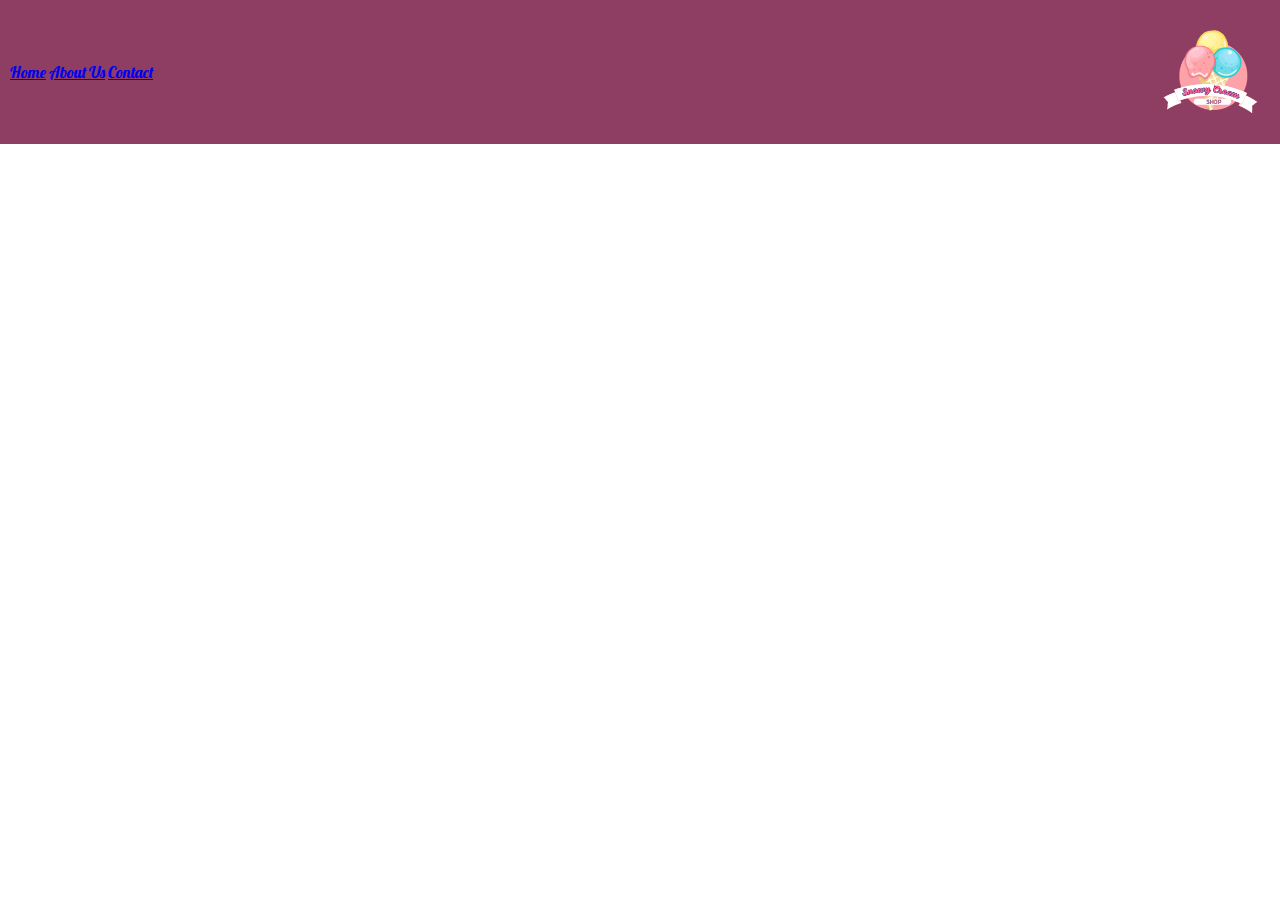
==== index.html @ 42baa5de "se afega flex al header (incompleto)" ====
<!DOCTYPE html>
<html lang="en">
<head>
    <meta charset="UTF-8">
    <meta name="viewport" content="width=device-width, initial-scale=1.0">
    <title>Snowy Cream</title>
    <link rel="stylesheet" href="./style.css">
    <link rel="preconnect" href="https://fonts.googleapis.com">
    <link rel="preconnect" href="https://fonts.gstatic.com" crossorigin>
    <link href="https://fonts.googleapis.com/css2?family=Cedarville+Cursive&family=Lobster&display=swap" rel="stylesheet">
    <link rel="ico" href="./favicon.ico">
</head>
<body>
    <header>
        <nav>
            <a href="index.html">Home</a>
            <a href="aboutUs.html">About Us</a>
            <a href="contact.html">Contact</a>
        </nav>
        <figure>
            <img class="logo"  src="./logo.png" alt="logo SnowyCream" width="135px">
        </figure>
    </header>
    <!-- <main>
        <h1>¡Bienvenido a Heladeria Snowy Cream!</h1>
        <figure class="image-home figures">
            <img class="image-h1" src="./logo.png" alt="">
        </figure>
        <div class="container-home">
            <h2>
                Sumérgete en un mundo de deliciosos sabores y experiencias heladas en Snowy Cream. Nuestra heladería artesanal ofrece una variedad de helados suaves y cremosos, elaborados con ingredientes frescos y de la más alta calidad. Desde clásicos como la vainilla y el chocolate hasta creaciones únicas como el helado de mango con chile, tenemos algo para satisfacer todos los antojos.
            </h2>
                <img class="image-presentation" src="./icecream.jpg" alt="" width="210px">
        </div>
        <figure class="image-whatssap figures">
            <a class="whatssap" href="wa.link/pxi0cf"><img src="./icon-whatssap.png" alt="" width="50px"></a>
        </figure>
    </main> -->
    <!-- <footer>
        <h3>&copy Heladeria Snowy Cream, by Jhonatan_Molina</h3>
    </footer> -->
</body>
</html>
---- style.css ----
* {
    margin: 0;
    padding: 0;
    font-family: Lobster;
}

header {
    display: flex;
    align-items: center;
    justify-content: space-between;
    height: 16vh;
    background-color: #8E3E63;
}

nav {
    margin: 10px;
}

nav a {
    
}
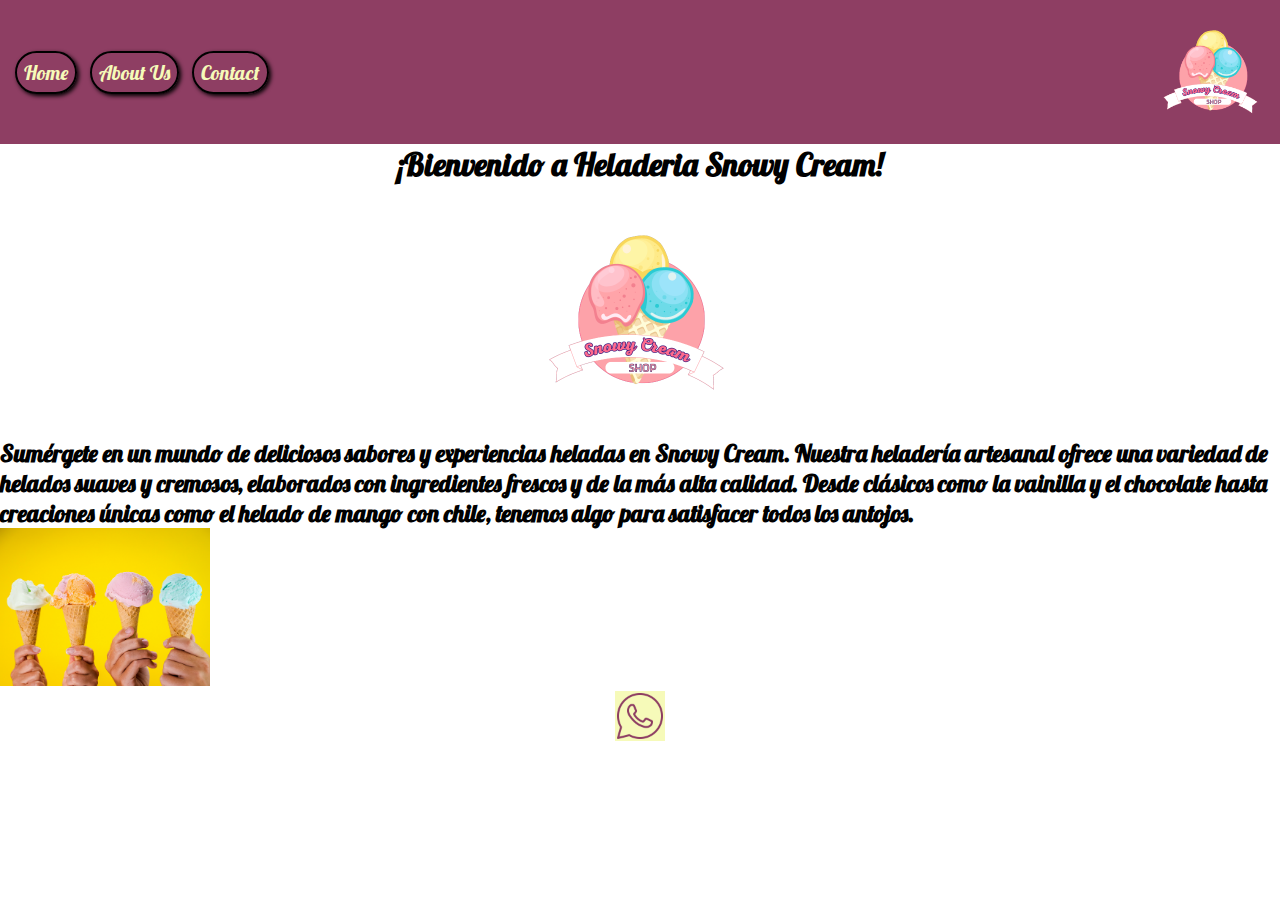
==== commit e2278c52: "se le da estilos a una parte del main (imcompleto)" ====
--- a/index.html
+++ b/index.html
@@ -21,10 +21,10 @@
             <img class="logo"  src="./logo.png" alt="logo SnowyCream" width="135px">
         </figure>
     </header>
-    <!-- <main>
+    <main>
         <h1>¡Bienvenido a Heladeria Snowy Cream!</h1>
         <figure class="image-home figures">
-            <img class="image-h1" src="./logo.png" alt="">
+            <img class="image-h1" src="./logo.png" alt="" width="250px">
         </figure>
         <div class="container-home">
             <h2>
@@ -35,7 +35,7 @@
         <figure class="image-whatssap figures">
             <a class="whatssap" href="wa.link/pxi0cf"><img src="./icon-whatssap.png" alt="" width="50px"></a>
         </figure>
-    </main> -->
+    </main>
     <!-- <footer>
         <h3>&copy Heladeria Snowy Cream, by Jhonatan_Molina</h3>
     </footer> -->
--- a/style.css
+++ b/style.css
@@ -4,6 +4,8 @@
     font-family: Lobster;
 }
 
+
+/* Estilos del header */
 header {
     display: flex;
     align-items: center;
@@ -17,5 +19,43 @@
 }
 
 nav a {
+    margin: 10px;
+    padding: 7px;
+    text-decoration: none;
+    font-size: 20px;
+    color: #F6FAB9;
+    border: 2px solid black;
+    border-radius: 50px;
+    box-shadow: 2px 2px 4px #000;
+    margin: 5px;
+}
+
+/* Estilos del main */
+
+main {
+    display: flex;
+    flex-direction: column;
+    align-items: center;
+}
+
+h1 {
+    display: flex;
+    justify-content: center;
+}
+
+main figure {
+    margin: 0;
+    padding: 0;
+    height: auto;
+    position: relative;
+    top: 1px;
+}
+
+.container-home {
     
 }
+
+
+
+
+
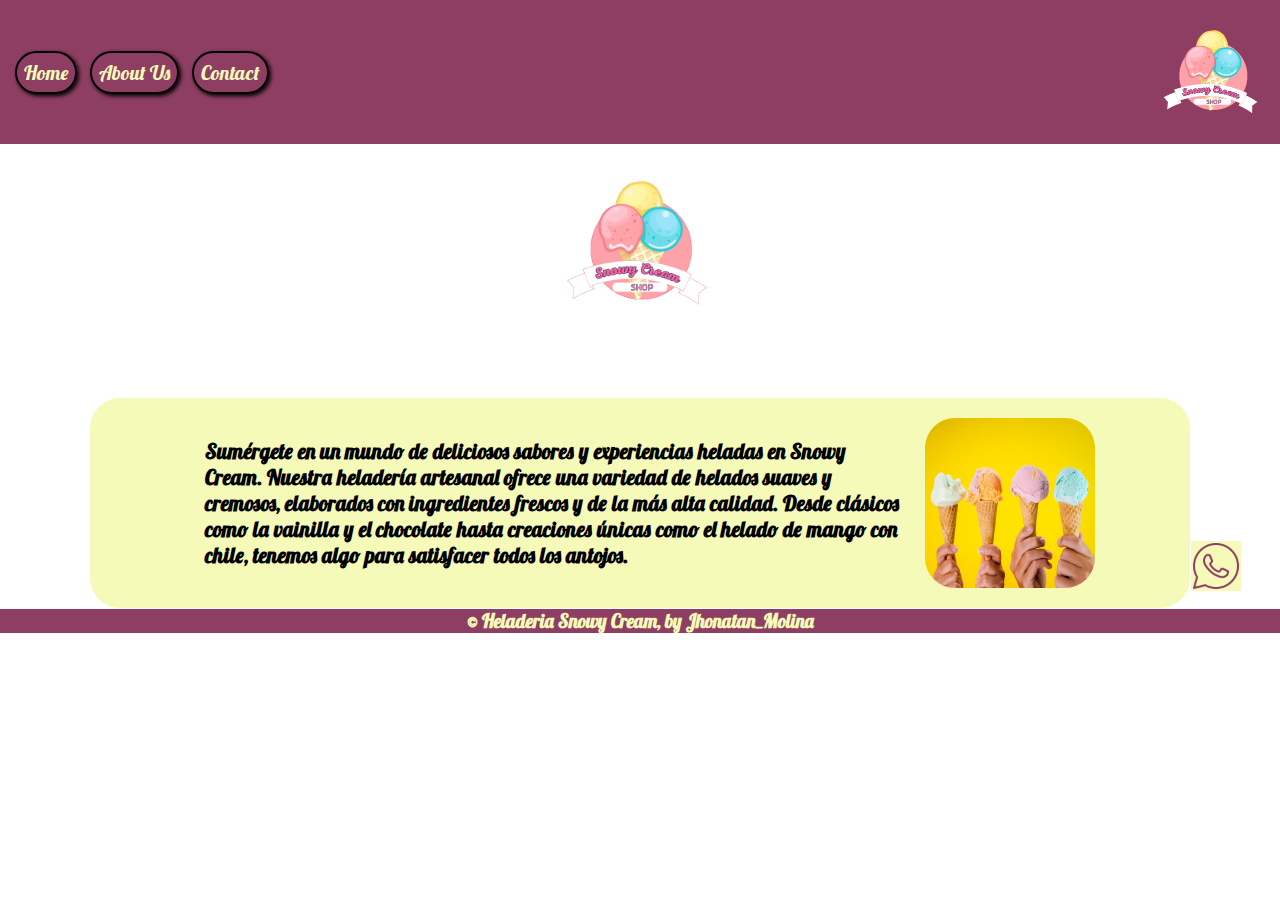
==== commit d0402f3b: "Se aplico estilos al main y al footer de la page home" ====
--- a/index.html
+++ b/index.html
@@ -24,20 +24,20 @@
     <main>
         <h1>¡Bienvenido a Heladeria Snowy Cream!</h1>
         <figure class="image-home figures">
-            <img class="image-h1" src="./logo.png" alt="" width="250px">
+            <img class="image-h1" src="./logo.png" alt="" width="200px">
         </figure>
         <div class="container-home">
             <h2>
                 Sumérgete en un mundo de deliciosos sabores y experiencias heladas en Snowy Cream. Nuestra heladería artesanal ofrece una variedad de helados suaves y cremosos, elaborados con ingredientes frescos y de la más alta calidad. Desde clásicos como la vainilla y el chocolate hasta creaciones únicas como el helado de mango con chile, tenemos algo para satisfacer todos los antojos.
             </h2>
-                <img class="image-presentation" src="./icecream.jpg" alt="" width="210px">
+                <img class="image-presentation" src="./icecream.jpg" alt="" width="170px" height="170px">
         </div>
         <figure class="image-whatssap figures">
             <a class="whatssap" href="wa.link/pxi0cf"><img src="./icon-whatssap.png" alt="" width="50px"></a>
         </figure>
     </main>
-    <!-- <footer>
+    <footer>
         <h3>&copy Heladeria Snowy Cream, by Jhonatan_Molina</h3>
-    </footer> -->
+    </footer>
 </body>
 </html>--- a/style.css
+++ b/style.css
@@ -7,11 +7,14 @@
 
 /* Estilos del header */
 header {
+    position: fixed;
+    width: 100%;
     display: flex;
     align-items: center;
     justify-content: space-between;
     height: 16vh;
     background-color: #8E3E63;
+    z-index: 1;
 }
 
 nav {
@@ -36,26 +39,57 @@
     display: flex;
     flex-direction: column;
     align-items: center;
+    position: relative;
+    top: 100px;
 }
 
-h1 {
-    display: flex;
-    justify-content: center;
-}
 
 main figure {
     margin: 0;
     padding: 0;
-    height: auto;
+    height: 258px;
     position: relative;
     top: 1px;
 }
 
 .container-home {
-    
+    display: flex;
+    justify-content: center;
+    border-radius: 30px;
+    width: 1100px;
+    height: 210px;
+    background-color: #F6FAB9;
+    align-items: center;
+}
+
+h2 {
+    display: flex;
+    align-items: center;
+    width: 700px;
+    height: 200px;
+    font-size: 1.3em;
+    margin: 20px;
+}
+
+.image-presentation {
+    border-radius: 30px;
+}
+
+.image-whatssap {
+    margin-left: 90vw;
+    position: fixed;
+    z-index: 2;
+    margin-top: 540px;
+}
+
+footer {
+    position: relative;
+    top: 101px;
+    display: flex;
+    justify-content: center;
+    background-color: #8E3E63;
+    color: #F6FAB9;
 }
 
 
 
-
-
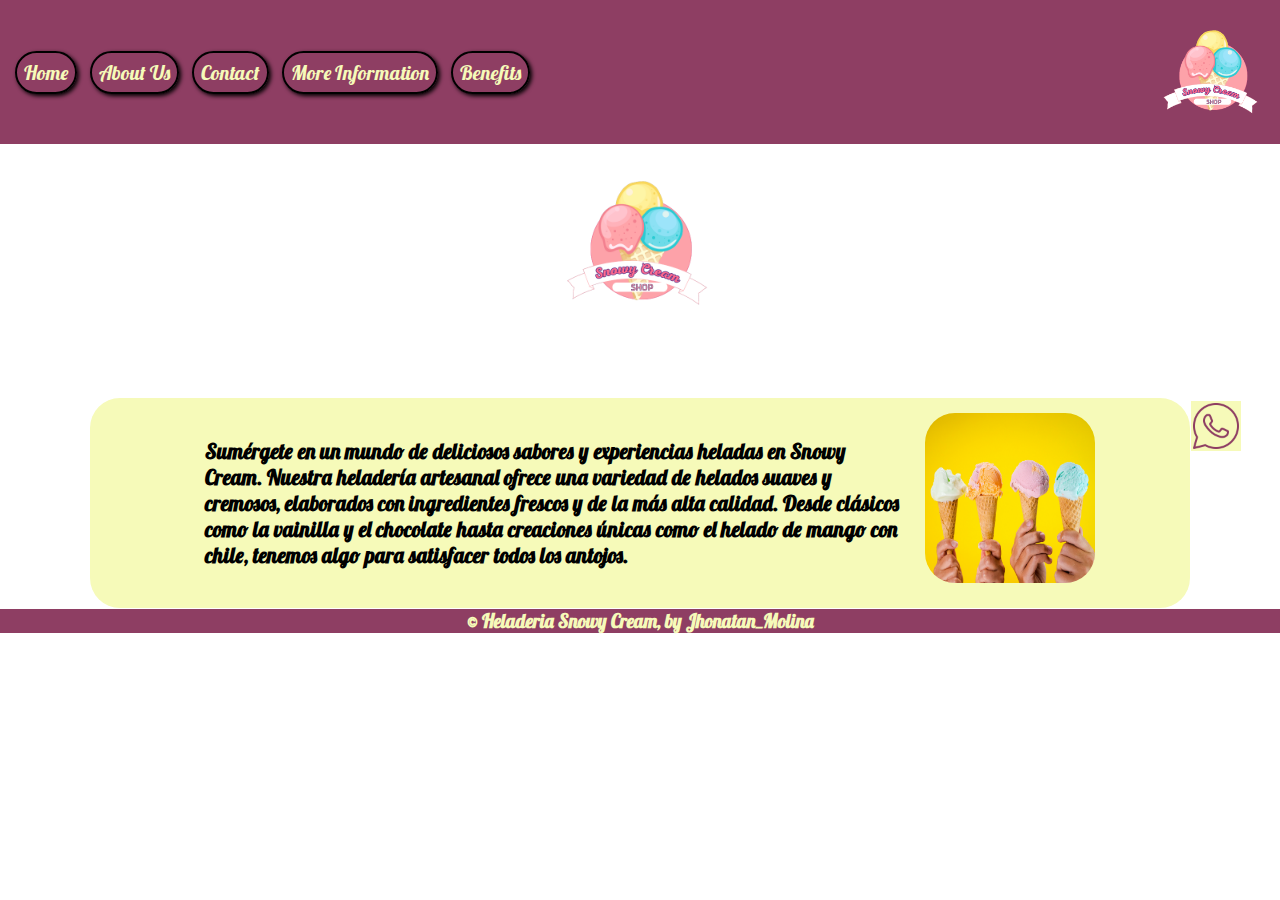
==== commit 9054b330: "Se agrego las nuevas dos pages" ====
--- a/index.html
+++ b/index.html
@@ -16,6 +16,8 @@
             <a href="index.html">Home</a>
             <a href="aboutUs.html">About Us</a>
             <a href="contact.html">Contact</a>
+            <a href="information.html">More Information</a>
+            <a href="benefitsTips.html">Benefits</a>
         </nav>
         <figure>
             <img class="logo"  src="./logo.png" alt="logo SnowyCream" width="135px">
--- a/style.css
+++ b/style.css
@@ -33,6 +33,11 @@
     margin: 5px;
 }
 
+nav a:hover {
+    background-color: #F6FAB9;
+    color: #8E3E63;
+}
+
 /* Estilos del main */
 
 main {
@@ -44,7 +49,7 @@
 }
 
 
-main figure {
+.figures {
     margin: 0;
     padding: 0;
     height: 258px;
@@ -79,7 +84,7 @@
     margin-left: 90vw;
     position: fixed;
     z-index: 2;
-    margin-top: 540px;
+    margin-top: 400px;
 }
 
 footer {
@@ -91,5 +96,42 @@
     color: #F6FAB9;
 }
 
+/* Estilos al aboutUs */
+
+.container-about {
+    margin: 10px;
+}
 
 
+#container-two, 
+#container-one {
+    height: auto;
+}
+
+.image-presentation {
+    margin-bottom: 10px;
+}
+
+
+/* Estilos para el contac */
+.main-contact {
+    display: flex;
+    height: 508px;
+    background-color: #F6FAB9;
+}
+
+.parrafo-contact {
+    font-size: 1.5em;
+    width: 80vw;
+    height: 10vh;
+}
+
+.gmail {
+    position: relative;
+    top: 100px;
+    right: 600px;
+    background-color: #8E3E63;
+    color: #F6FAB9;
+    border-radius: 5px ;
+    padding: 10px;
+}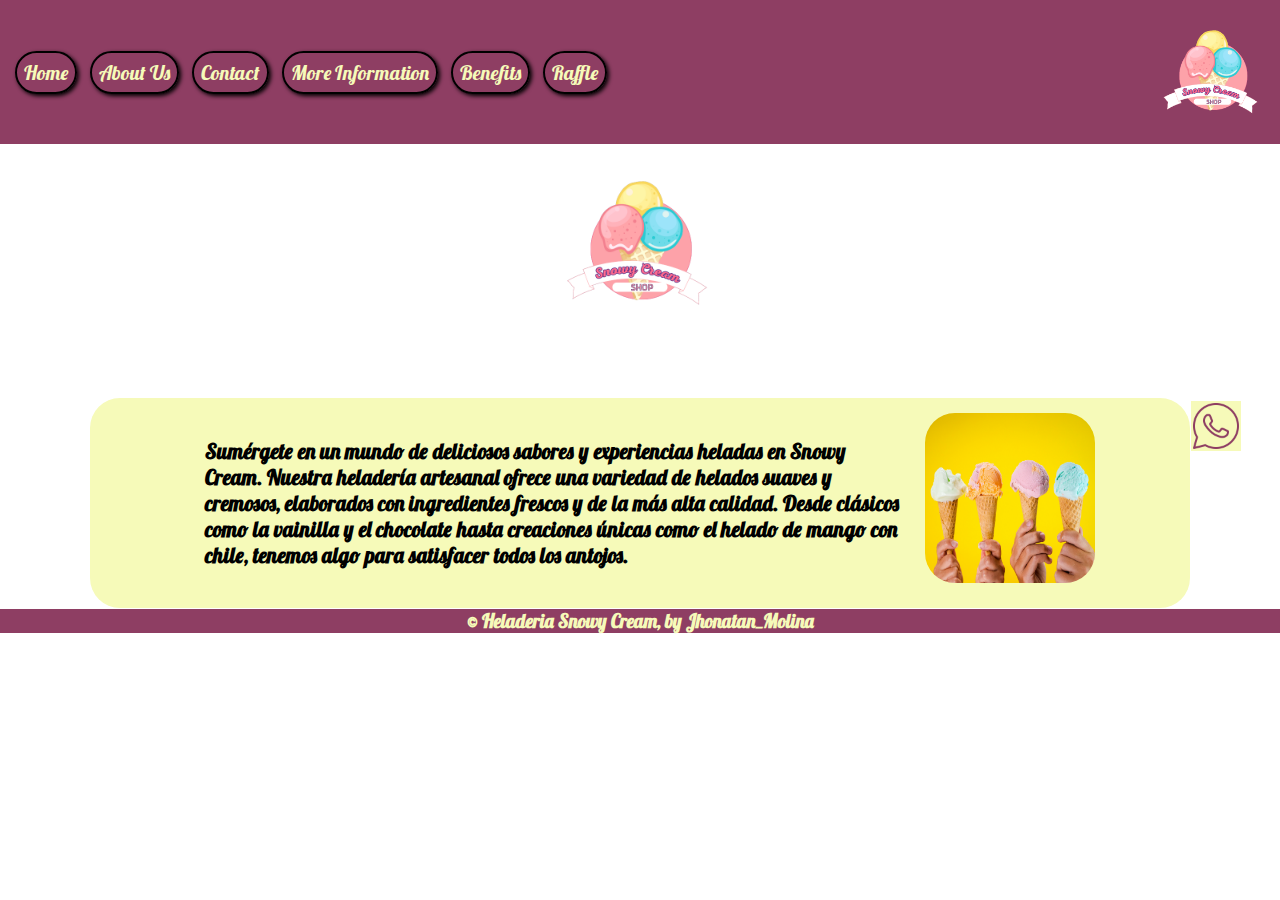
==== commit 568f38e1: "Se agrego el boton de raffle en las otras paginas" ====
--- a/index.html
+++ b/index.html
@@ -1,5 +1,6 @@
 <!DOCTYPE html>
 <html lang="en">
+
 <head>
     <meta charset="UTF-8">
     <meta name="viewport" content="width=device-width, initial-scale=1.0">
@@ -7,9 +8,11 @@
     <link rel="stylesheet" href="./style.css">
     <link rel="preconnect" href="https://fonts.googleapis.com">
     <link rel="preconnect" href="https://fonts.gstatic.com" crossorigin>
-    <link href="https://fonts.googleapis.com/css2?family=Cedarville+Cursive&family=Lobster&display=swap" rel="stylesheet">
-    <link rel="ico" href="./favicon.ico">
+    <link href="https://fonts.googleapis.com/css2?family=Cedarville+Cursive&family=Lobster&display=swap"
+        rel="stylesheet">
+    <link rel="ico" href="./assets/img/favicon.ico">
 </head>
+
 <body>
     <header>
         <nav>
@@ -18,28 +21,35 @@
             <a href="contact.html">Contact</a>
             <a href="information.html">More Information</a>
             <a href="benefitsTips.html">Benefits</a>
+            <a href="raffle.html">Raffle</a>
         </nav>
         <figure>
-            <img class="logo"  src="./logo.png" alt="logo SnowyCream" width="135px">
+            <img class="logo" src="./assets/img/logo.png" alt="logo SnowyCream" width="135px">
         </figure>
     </header>
     <main>
         <h1>¡Bienvenido a Heladeria Snowy Cream!</h1>
         <figure class="image-home figures">
-            <img class="image-h1" src="./logo.png" alt="" width="200px">
+            <img class="image-h1" src="./assets/img/logo.png" alt="logo SnowyCream" width="200px">
         </figure>
         <div class="container-home">
             <h2>
-                Sumérgete en un mundo de deliciosos sabores y experiencias heladas en Snowy Cream. Nuestra heladería artesanal ofrece una variedad de helados suaves y cremosos, elaborados con ingredientes frescos y de la más alta calidad. Desde clásicos como la vainilla y el chocolate hasta creaciones únicas como el helado de mango con chile, tenemos algo para satisfacer todos los antojos.
+                Sumérgete en un mundo de deliciosos sabores y experiencias heladas en Snowy Cream. Nuestra heladería
+                artesanal ofrece una variedad de helados suaves y cremosos, elaborados con ingredientes frescos y de la
+                más alta calidad. Desde clásicos como la vainilla y el chocolate hasta creaciones únicas como el helado
+                de mango con chile, tenemos algo para satisfacer todos los antojos.
             </h2>
-                <img class="image-presentation" src="./icecream.jpg" alt="" width="170px" height="170px">
+            <img class="image-presentation" src="./assets/img/icecream.jpg" alt="Imagen de 4 helados" width="170px"
+                height="170px">
         </div>
         <figure class="image-whatssap figures">
-            <a class="whatssap" href="wa.link/pxi0cf"><img src="./icon-whatssap.png" alt="" width="50px"></a>
+            <a class="whatssap" href="wa.link/pxi0cf"><img src="./assets/img/icon-whatssap.png" alt="Icono de WhatsApp"
+                    width="50px"></a>
         </figure>
     </main>
     <footer>
         <h3>&copy Heladeria Snowy Cream, by Jhonatan_Molina</h3>
     </footer>
 </body>
+
 </html>--- a/style.css
+++ b/style.css
@@ -134,4 +134,119 @@
     color: #F6FAB9;
     border-radius: 5px ;
     padding: 10px;
-}+}
+
+/* Estilos para la page information  */
+.main-information {
+    display: flex;
+    align-items: center;
+    justify-content: center;
+    height: 463px;
+}
+
+.h1-information {
+    padding-top: 30px ;
+}
+
+.subtitle {
+    padding-top:20px;
+    padding-bottom: 20px;
+    font-size: 20px;
+}
+
+table {
+    width:60%;
+    border-collapse: collapse;
+}
+
+th {
+    background-color: #f2f2f2;
+    border: 1px solid #ddd;
+    padding: 18px;
+    text-align: left;
+}
+
+td {
+    border: 1px solid #ddd;
+    padding: 20px;
+    text-align: left;
+}
+
+.footer-information {
+    width: 100%
+}
+
+/* Estilos para la page BenefitsTips */
+
+.main-benefit {
+    background-color: #F6FAB9;
+}
+
+.container-benefit {
+    display: flex;
+    align-items: center;
+    justify-content: space-evenly;
+    border: 3px solid #8E3E63;
+    width: 40vw;
+    height: 55vh;
+    margin: 10px;
+}
+
+.concon {
+    height:30vh;
+}
+
+.title {
+    list-style: none;
+    display: flex;
+    justify-content: center;
+    font-size: 1.6em;
+    color: #8E3E63;
+}
+
+li {
+    display: flex;
+    justify-content: center;
+}
+
+.main-raffle {
+    min-height: 90vh;
+}
+
+.container-raffle {
+    text-align: center;
+}
+
+.parrafo-raffle {
+    font-size: 23px;
+}
+
+.form-map {
+    display: flex;
+    align-items: center;
+    width: 70%;
+    justify-content: space-evenly;
+}
+
+.map {
+    display: flex;
+    flex-direction: column;
+    text-align: center;
+    gap: 12px;
+}
+
+.sect-form, .map {
+    position: relative;
+    top: 27px;
+}
+
+.form {
+    display: flex;
+    flex-direction: column;
+    gap: 10px;
+    font-size: 14px;
+    border: 1px solid black;
+    padding: 10px;
+}
+
+.footer raffle